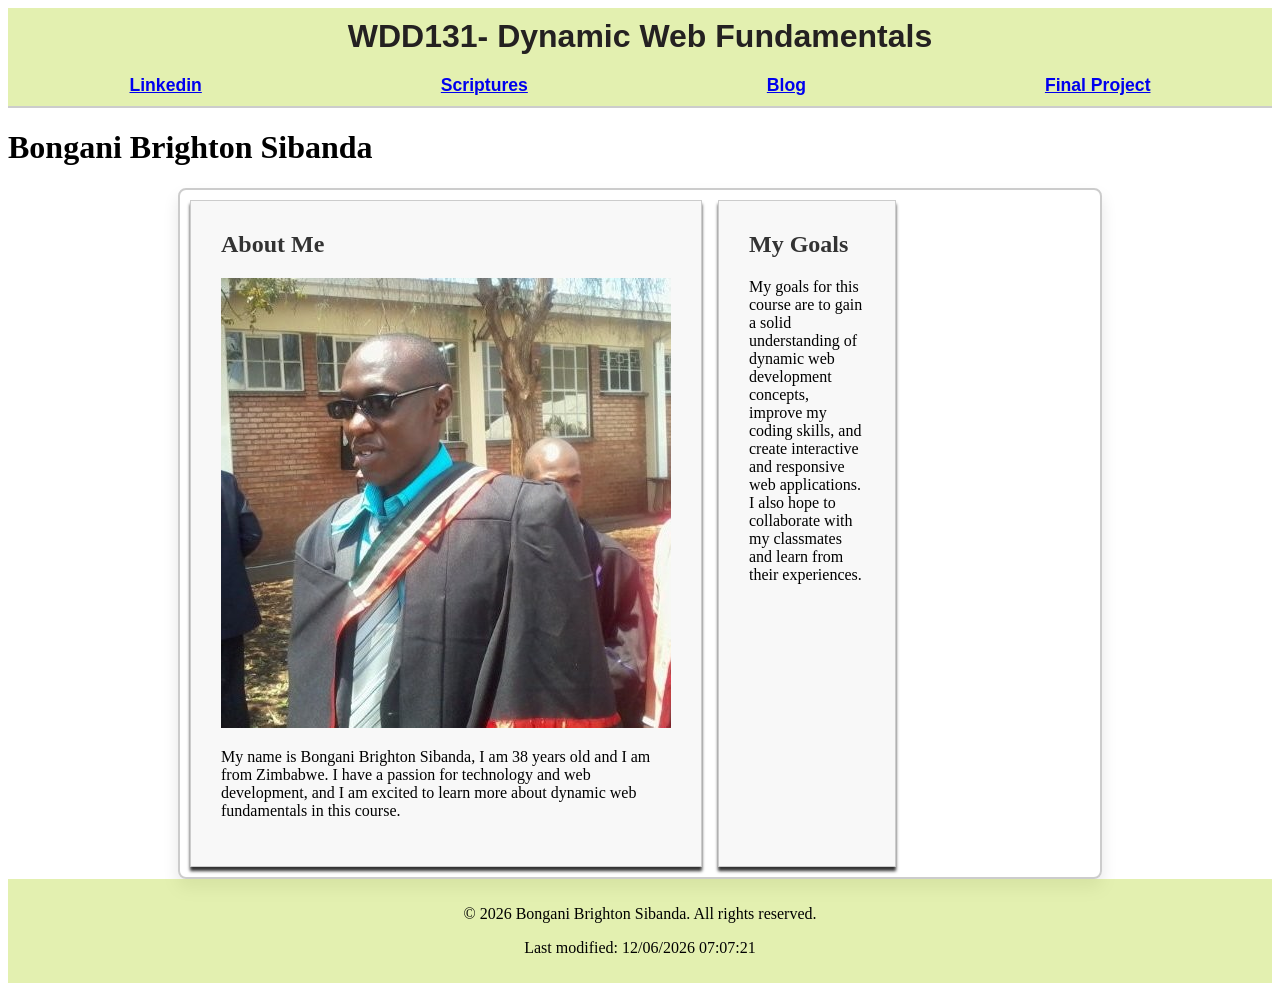
==== index.html @ 4d89a700 "lkm" ====
<!DOCTYPE html>
<html lang="en">

<head>
    <meta charset="UTF-8">
    <meta name="viewport" content="width=device-width, initial-scale=1.0">
    <meta name="description" content="WDD131-Dynamic Web Fundamentals Bongani Brighton Sibanda">
    <meta name="author" content="Bongani Brighton">

<title>WDD 131 - Dynamic Web Fundamentals - Bongani</title>
<link rel="stylesheet" href="styles/base.css">
<script src="scripts/getdates.js" defer></script>
<link rel="preconnect" href="https://fonts.googleapis.com">
<link rel="preconnect" href="https://fonts.gstatic.com" crossorigin>
<link href="https://fonts.googleapis.com/css2?family=Roboto:wght@400;700&display=swap" rel="stylesheet">

</head>

<body>

<header>
    <span id="course-title"> WDD131- Dynamic Web Fundamentals </span>
    <nav>
        <a href="https://www.linkedin.com/in/bonganibrighton-sibanda/">Linkedin</a>
        <a href="https://www.churchofjesuschrist.org/study/scriptures">Scriptures</a>
        <a href="https://bonganibrighton.wordpress.com/">Blog</a>
        <a href="https://byupw.instructure.com/">Final Project</a>
    </nav>

</header>
<h1>Bongani Brighton Sibanda</h1>
<main> 
    
    <section class="card">
        <h2>About Me</h2>

        <img src="images/bongs.jpeg" alt="bongani">

        <p>My name is Bongani Brighton Sibanda, I am 38 years old and I am from Zimbabwe.
             I have a passion for technology and web development, and I am excited to learn more 
             about dynamic web fundamentals in this course.</p>
    </section>
        <section class="card">
            <h2>My Goals</h2>
            <p>My goals for this course are to gain a solid understanding
                 of dynamic web development concepts, 
                improve my coding skills, and create interactive and responsive web applications.
                 I also hope to collaborate with my classmates and learn from their experiences.</p>
        </section>
</main>
<footer>
   <p> &copy; <span id="current-year"></span> Bongani Brighton Sibanda. All rights reserved.</p>
      <p id="last-modified">Last modified: <span id="modification-date"></span></p>
</footer>
</body>





</html>
---- styles/base.css ----
header {background-color: #c7e26381;
        padding: 10px;
        text-align: center;
        font-family: 'Arial', sans-serif;
        color: #242121;
        border-bottom: 2px solid #ccc;
        }
        nav {
        display: flex;
        justify-content: space-around;
        margin-top: 20px;
        font-size: 1.1rem;
        font-weight: bold;
        text-decoration: none;
       gap: 1rem ;
        }
        nav a :hover {
        color: #91979e;
        text-decoration: none;  
        }
    #course-title {
        font-size: 2rem;
        font-weight: bold;
    }
    main {
          display: grid;
          grid-template-columns: 2fr 1fr 1fr;
        padding: 10px;  
        max-width: 900px;
        margin: auto;
        gap: 1rem;
        border-radius: 8px;
        box-shadow: 0 9px 16px rgba(0, 0, 0, 0.1);
        border: 2px solid #ccc;
         }  
         .card {
        background-color: #f8f8f8;
        padding: 30px;
        border: 1px solid #ccc;
        box-shadow: #333 0px 4px 3px;
        }
         .card h2 {       
              font-size: 1.5rem;
        font-weight: bold;
        color: #333;
        margin-top: 0;
        }

        footer {
        background-color: #c7e26381;
        padding: 10px;
        text-align: center;
        }
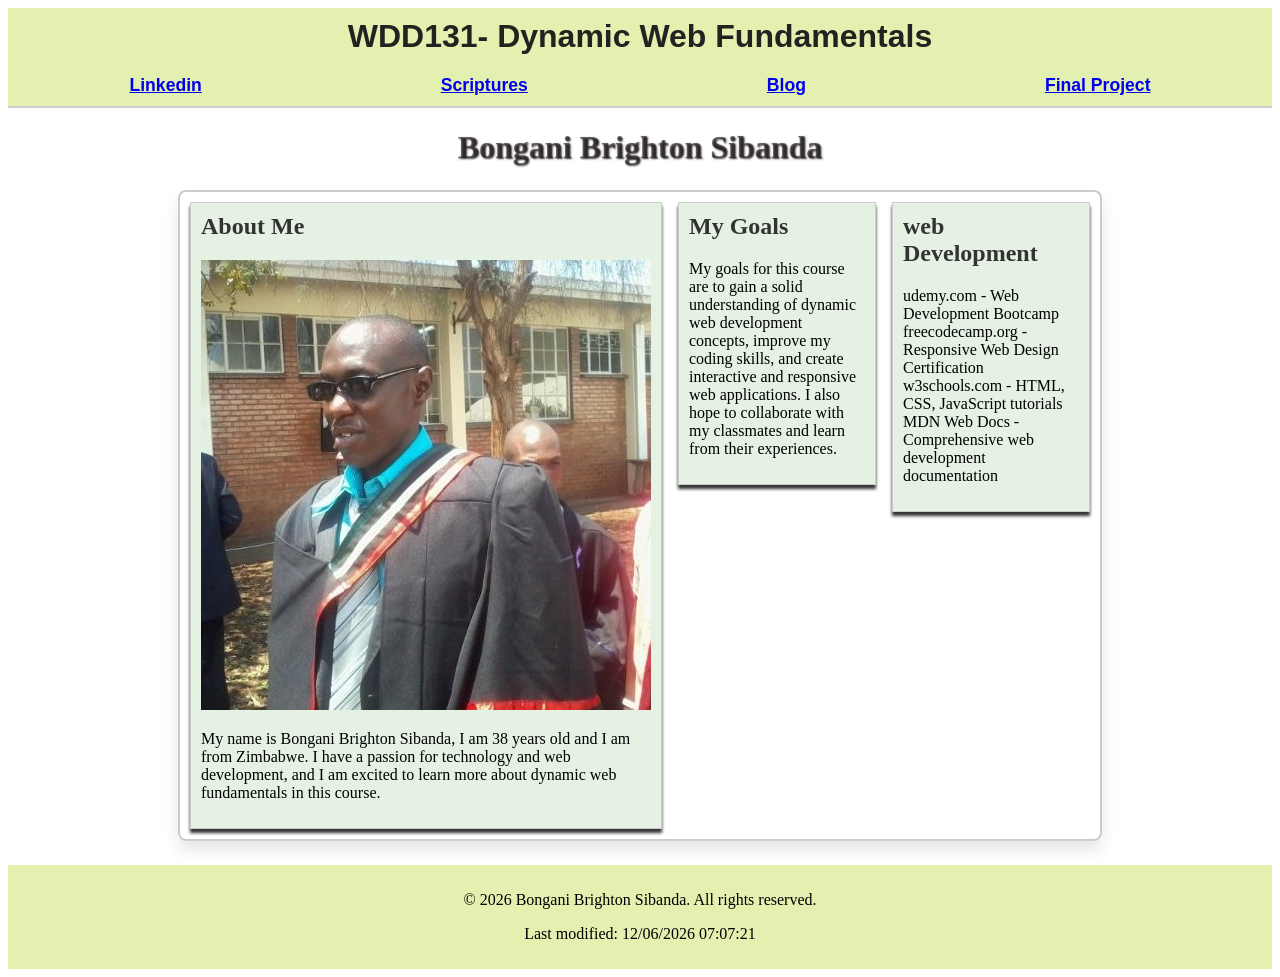
==== commit 4a0c3194: "jif" ====
--- a/index.html
+++ b/index.html
@@ -47,6 +47,17 @@
                 improve my coding skills, and create interactive and responsive web applications.
                  I also hope to collaborate with my classmates and learn from their experiences.</p>
         </section>
+        <section class="card">
+        <h2>web Development</h2>
+        
+                <p>
+                    udemy.com - Web Development Bootcamp
+                    freecodecamp.org - Responsive Web Design Certification
+                    w3schools.com - HTML, CSS, JavaScript tutorials 
+                    MDN Web Docs - Comprehensive web development documentation
+                    
+                </p>
+    </section>
 </main>
 <footer>
    <p> &copy; <span id="current-year"></span> Bongani Brighton Sibanda. All rights reserved.</p>
--- a/styles/base.css
+++ b/styles/base.css
@@ -24,18 +24,27 @@
     }
     main {
           display: grid;
-          grid-template-columns: 2fr 1fr 1fr;
+          grid-template-columns: 1fr 1fr 1fr;
         padding: 10px;  
         max-width: 900px;
-        margin: auto;
+        align-items: start;
+        margin: 1.5rem auto;
         gap: 1rem;
         border-radius: 8px;
         box-shadow: 0 9px 16px rgba(0, 0, 0, 0.1);
         border: 2px solid #ccc;
-         }  
+         } 
+         h1 {
+        font-size: 2rem;
+        font-weight: bold;
+        color: #2c2222a6;
+        text-align: center;
+        text-shadow: #333 1px 1px 2px;
+
+    }
          .card {
-        background-color: #f8f8f8;
-        padding: 30px;
+        background-color: #a3cf9f4b;
+        padding: 10px;
         border: 1px solid #ccc;
         box-shadow: #333 0px 4px 3px;
         }
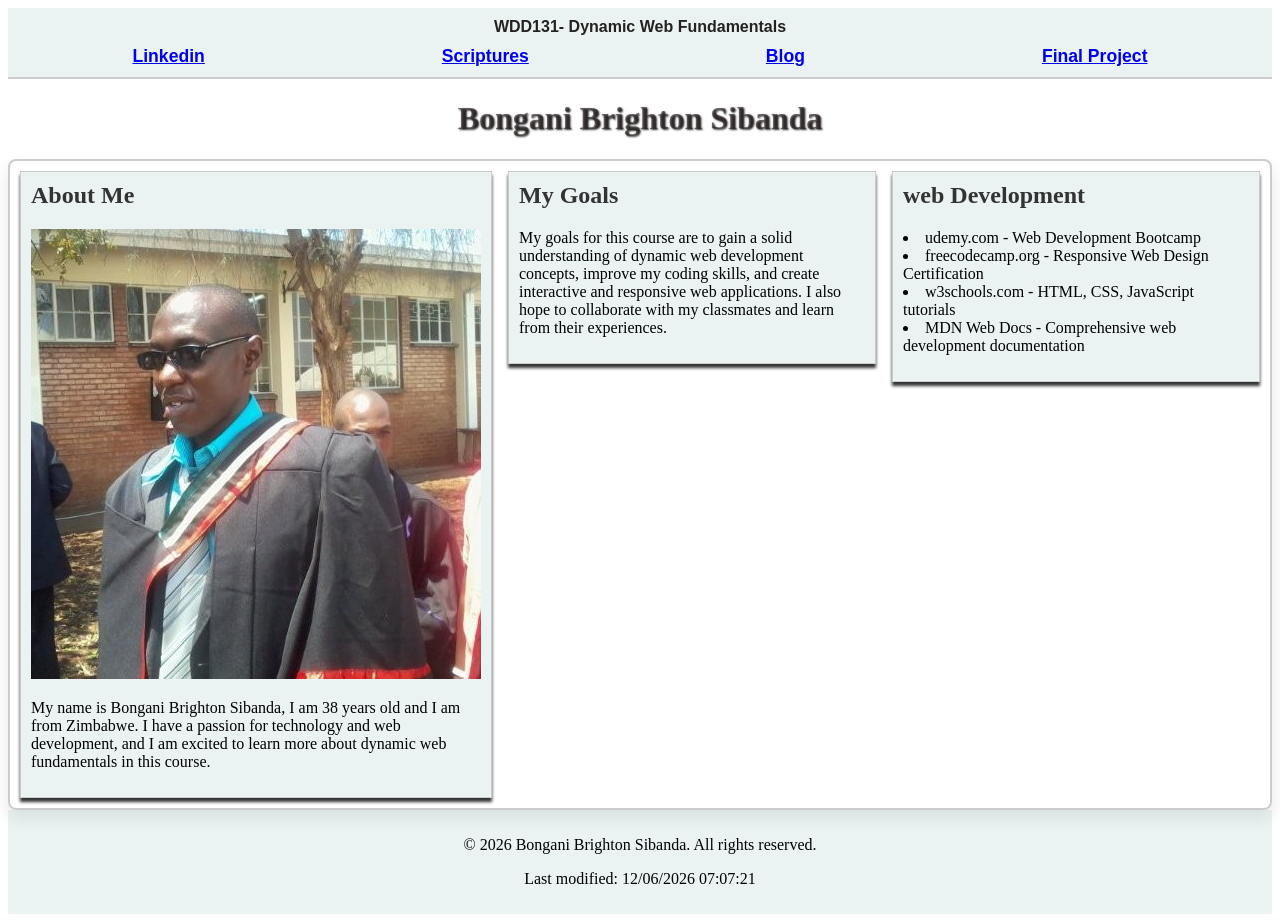
==== commit 84335a00: "jf" ====
--- a/index.html
+++ b/index.html
@@ -51,11 +51,10 @@
         <h2>web Development</h2>
         
                 <p>
-                    udemy.com - Web Development Bootcamp
-                    freecodecamp.org - Responsive Web Design Certification
-                    w3schools.com - HTML, CSS, JavaScript tutorials 
-                    MDN Web Docs - Comprehensive web development documentation
-                    
+                   <li>udemy.com - Web Development Bootcamp</li>
+                    <li>freecodecamp.org - Responsive Web Design Certification</li>
+                    <li>w3schools.com - HTML, CSS, JavaScript tutorials</li>
+                    <li>MDN Web Docs - Comprehensive web development documentation</li>
                 </p>
     </section>
 </main>
--- a/styles/base.css
+++ b/styles/base.css
@@ -1,4 +1,4 @@
-header {background-color: #c7e26381;
+header {background-color: #bcd1d14b;
         padding: 10px;
         text-align: center;
         font-family: 'Arial', sans-serif;
@@ -8,27 +8,27 @@
         nav {
         display: flex;
         justify-content: space-around;
-        margin-top: 20px;
+        margin-top: 10px;
         font-size: 1.1rem;
         font-weight: bold;
         text-decoration: none;
-       gap: 1rem ;
+       gap:0.5rem ;
         }
         nav a :hover {
         color: #91979e;
         text-decoration: none;  
         }
     #course-title {
-        font-size: 2rem;
+        font-size: 1rem;
         font-weight: bold;
     }
     main {
           display: grid;
           grid-template-columns: 1fr 1fr 1fr;
         padding: 10px;  
-        max-width: 900px;
+       
         align-items: start;
-        margin: 1.5rem auto;
+        
         gap: 1rem;
         border-radius: 8px;
         box-shadow: 0 9px 16px rgba(0, 0, 0, 0.1);
@@ -43,7 +43,7 @@
 
     }
          .card {
-        background-color: #a3cf9f4b;
+        background-color: #bcd1d14b;
         padding: 10px;
         border: 1px solid #ccc;
         box-shadow: #333 0px 4px 3px;
@@ -56,7 +56,7 @@
         }
 
         footer {
-        background-color: #c7e26381;
+        background-color: #bcd1d14b;
         padding: 10px;
         text-align: center;
         }
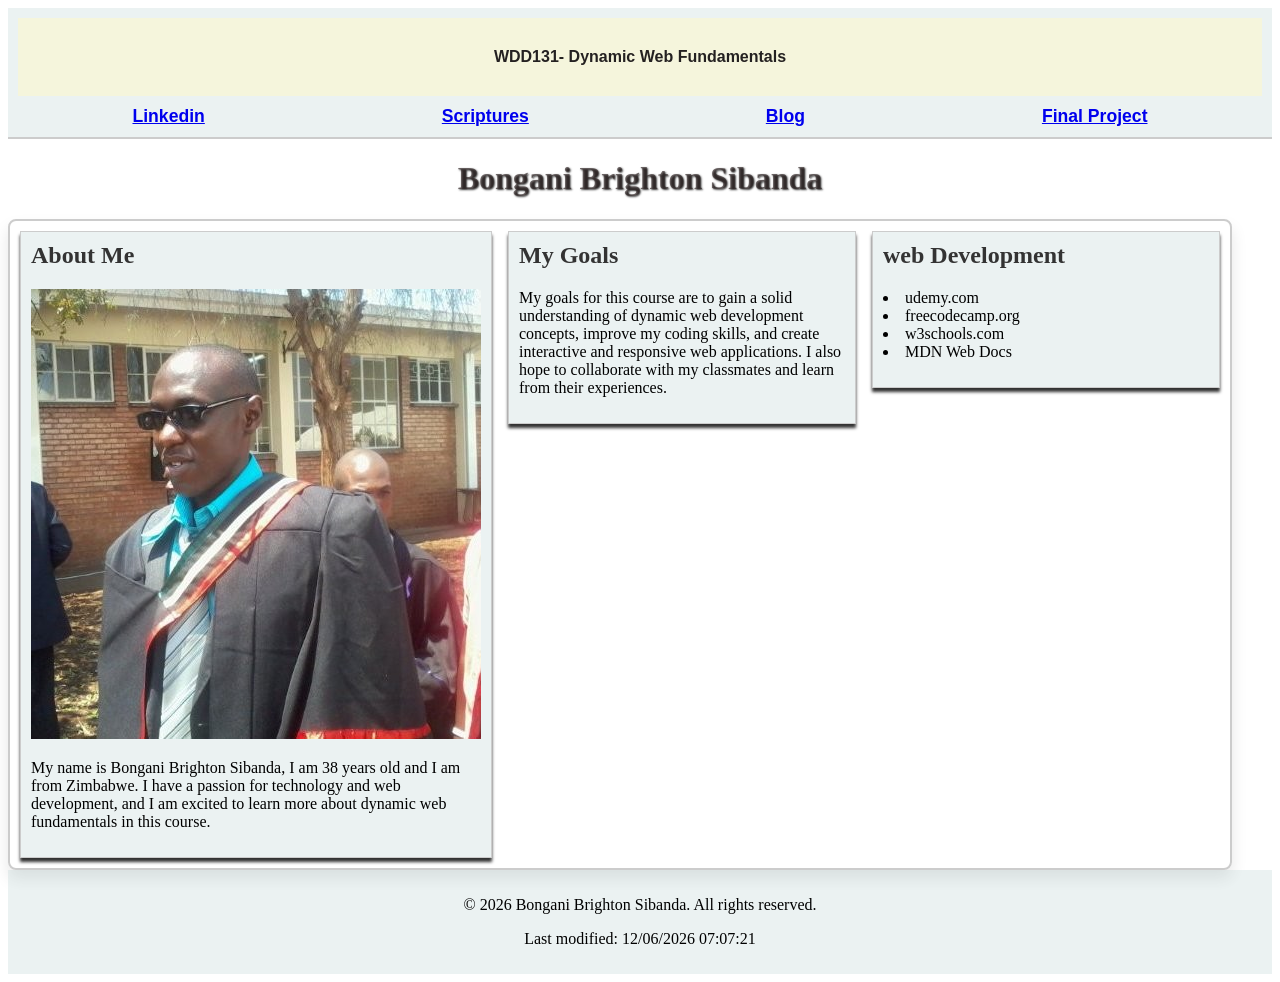
==== commit 0052a80a: "JOP" ====
--- a/index.html
+++ b/index.html
@@ -51,10 +51,10 @@
         <h2>web Development</h2>
         
                 <p>
-                   <li>udemy.com - Web Development Bootcamp</li>
-                    <li>freecodecamp.org - Responsive Web Design Certification</li>
-                    <li>w3schools.com - HTML, CSS, JavaScript tutorials</li>
-                    <li>MDN Web Docs - Comprehensive web development documentation</li>
+                   <li>udemy.com </li>
+                    <li>freecodecamp.org </li>
+                    <li>w3schools.com </li>
+                    <li>MDN Web Docs </li>
                 </p>
     </section>
 </main>
--- a/styles/base.css
+++ b/styles/base.css
@@ -19,14 +19,23 @@
         text-decoration: none;  
         }
     #course-title {
+        display: block;
+        background-color: beige;
         font-size: 1rem;
         font-weight: bold;
+        padding: 30px;
+    }
+    ul {
+        list-style-type: none;
+        padding: 20px;
+        text-wrap: inherit;
+        line-height: 1.4;
     }
     main {
           display: grid;
           grid-template-columns: 1fr 1fr 1fr;
         padding: 10px;  
-       
+       max-width: 1200px;
         align-items: start;
         
         gap: 1rem;
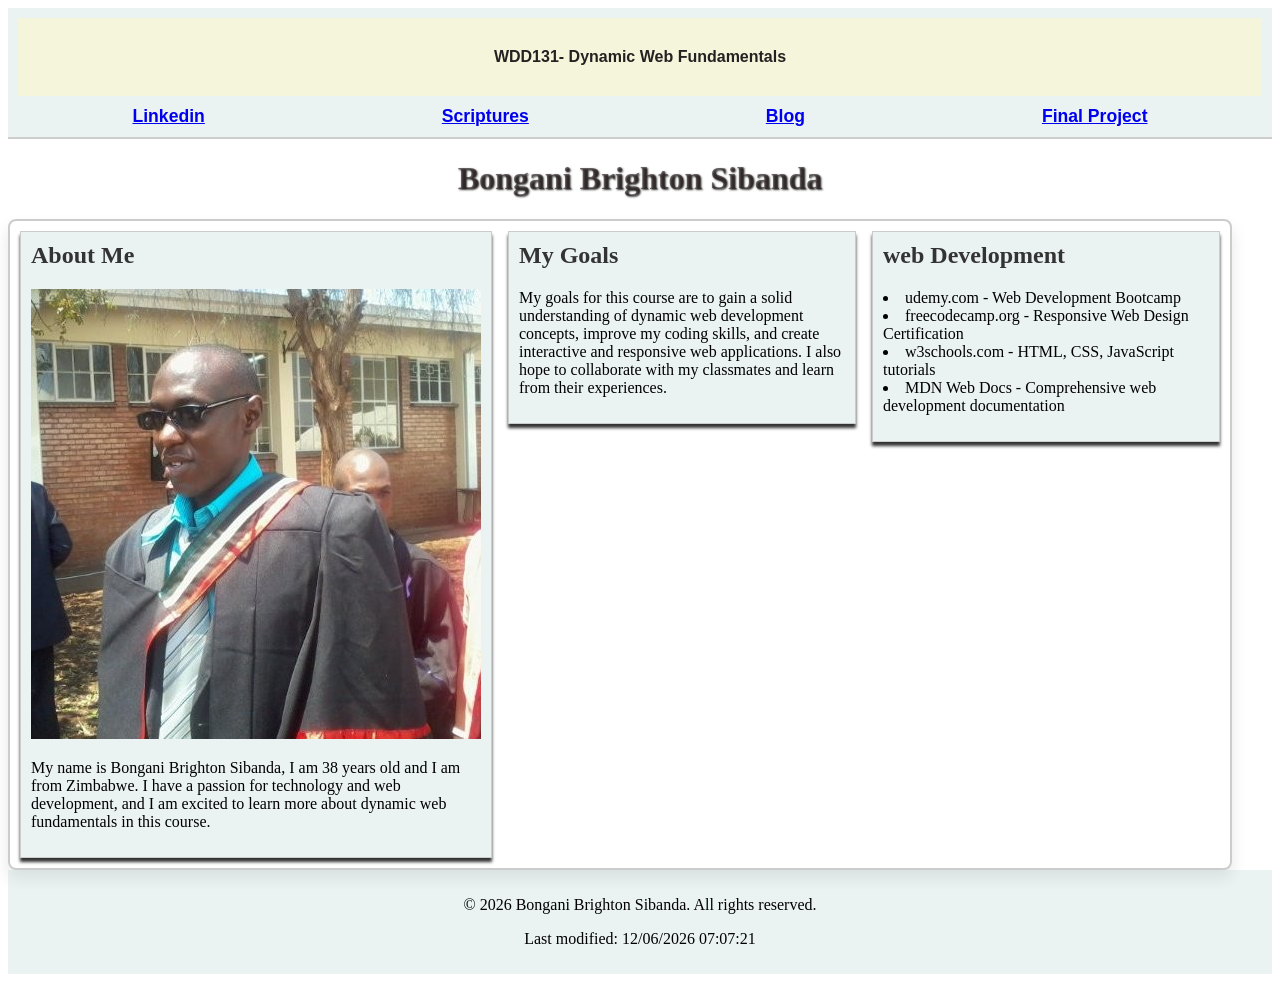
==== commit 997d9191: "N" ====
--- a/index.html
+++ b/index.html
@@ -51,10 +51,10 @@
         <h2>web Development</h2>
         
                 <p>
-                   <li>udemy.com </li>
-                    <li>freecodecamp.org </li>
-                    <li>w3schools.com </li>
-                    <li>MDN Web Docs </li>
+                   <li>udemy.com - Web Development Bootcamp</li>
+                    <li>freecodecamp.org - Responsive Web Design Certification</li>
+                    <li>w3schools.com - HTML, CSS, JavaScript tutorials</li>
+                    <li>MDN Web Docs - Comprehensive web development documentation</li>
                 </p>
     </section>
 </main>
--- a/styles/base.css
+++ b/styles/base.css
@@ -28,7 +28,7 @@
     ul {
         list-style-type: none;
         padding: 20px;
-        text-wrap: inherit;
+        
         line-height: 1.4;
     }
     main {
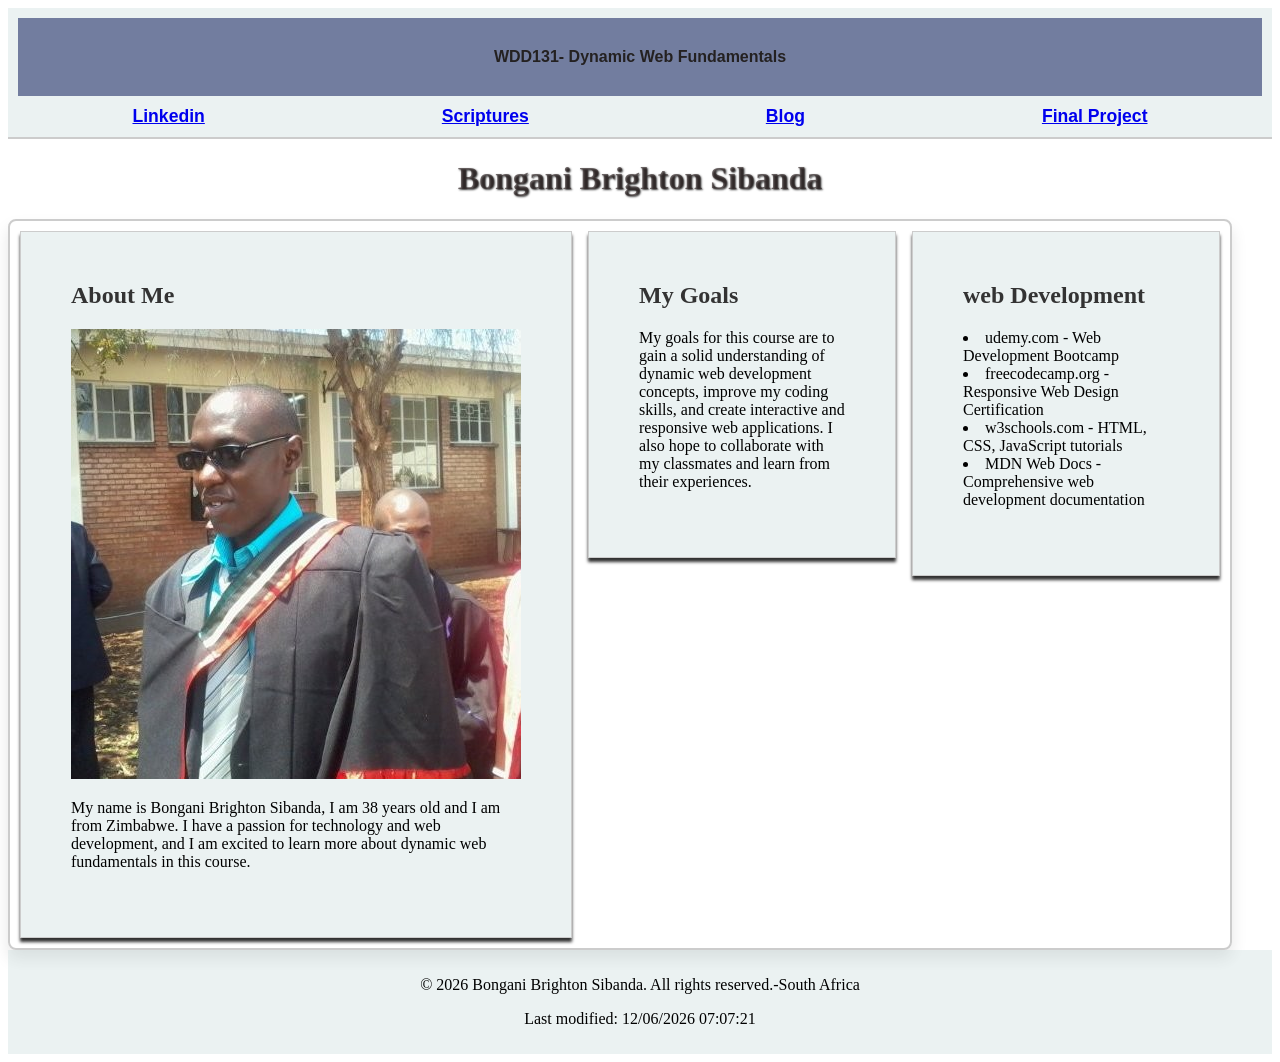
==== commit f6fc48cb: "drhj" ====
--- a/index.html
+++ b/index.html
@@ -59,7 +59,7 @@
     </section>
 </main>
 <footer>
-   <p> &copy; <span id="current-year"></span> Bongani Brighton Sibanda. All rights reserved.</p>
+   <p> &copy; <span id="current-year"></span> Bongani Brighton Sibanda. All rights reserved.-South Africa </p>
       <p id="last-modified">Last modified: <span id="modification-date"></span></p>
 </footer>
 </body>
--- a/styles/base.css
+++ b/styles/base.css
@@ -20,7 +20,7 @@
         }
     #course-title {
         display: block;
-        background-color: beige;
+        background-color: rgba(43, 55, 109, 0.623);
         font-size: 1rem;
         font-weight: bold;
         padding: 30px;
@@ -53,7 +53,7 @@
     }
          .card {
         background-color: #bcd1d14b;
-        padding: 10px;
+        padding: 50px;
         border: 1px solid #ccc;
         box-shadow: #333 0px 4px 3px;
         }
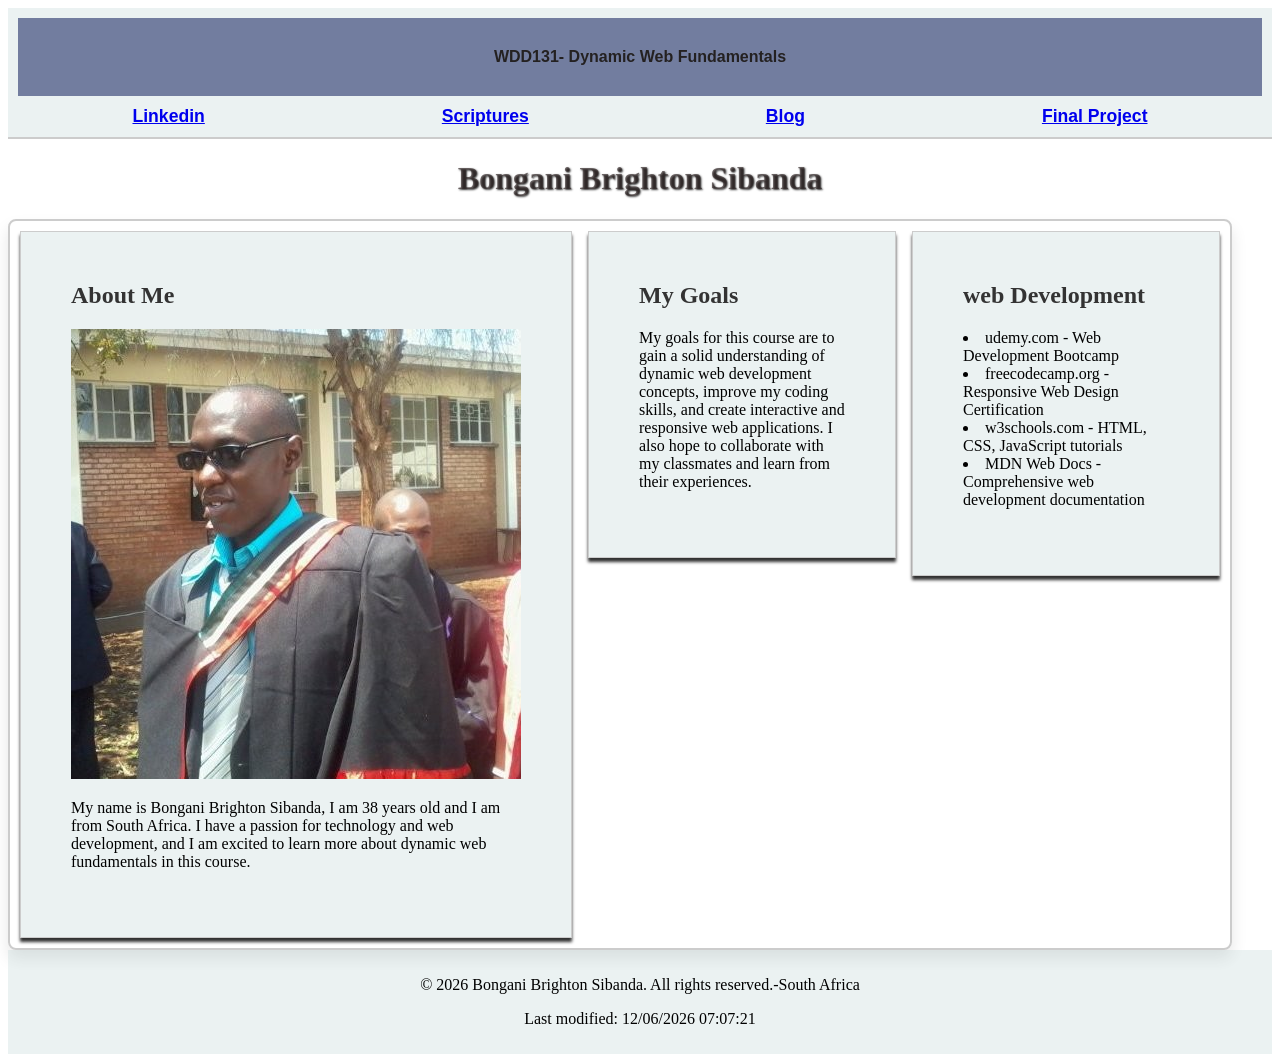
==== commit 97c66b71: "dfjh" ====
--- a/index.html
+++ b/index.html
@@ -36,7 +36,7 @@
 
         <img src="images/bongs.jpeg" alt="bongani">
 
-        <p>My name is Bongani Brighton Sibanda, I am 38 years old and I am from Zimbabwe.
+        <p>My name is Bongani Brighton Sibanda, I am 38 years old and I am from South Africa.
              I have a passion for technology and web development, and I am excited to learn more 
              about dynamic web fundamentals in this course.</p>
     </section>
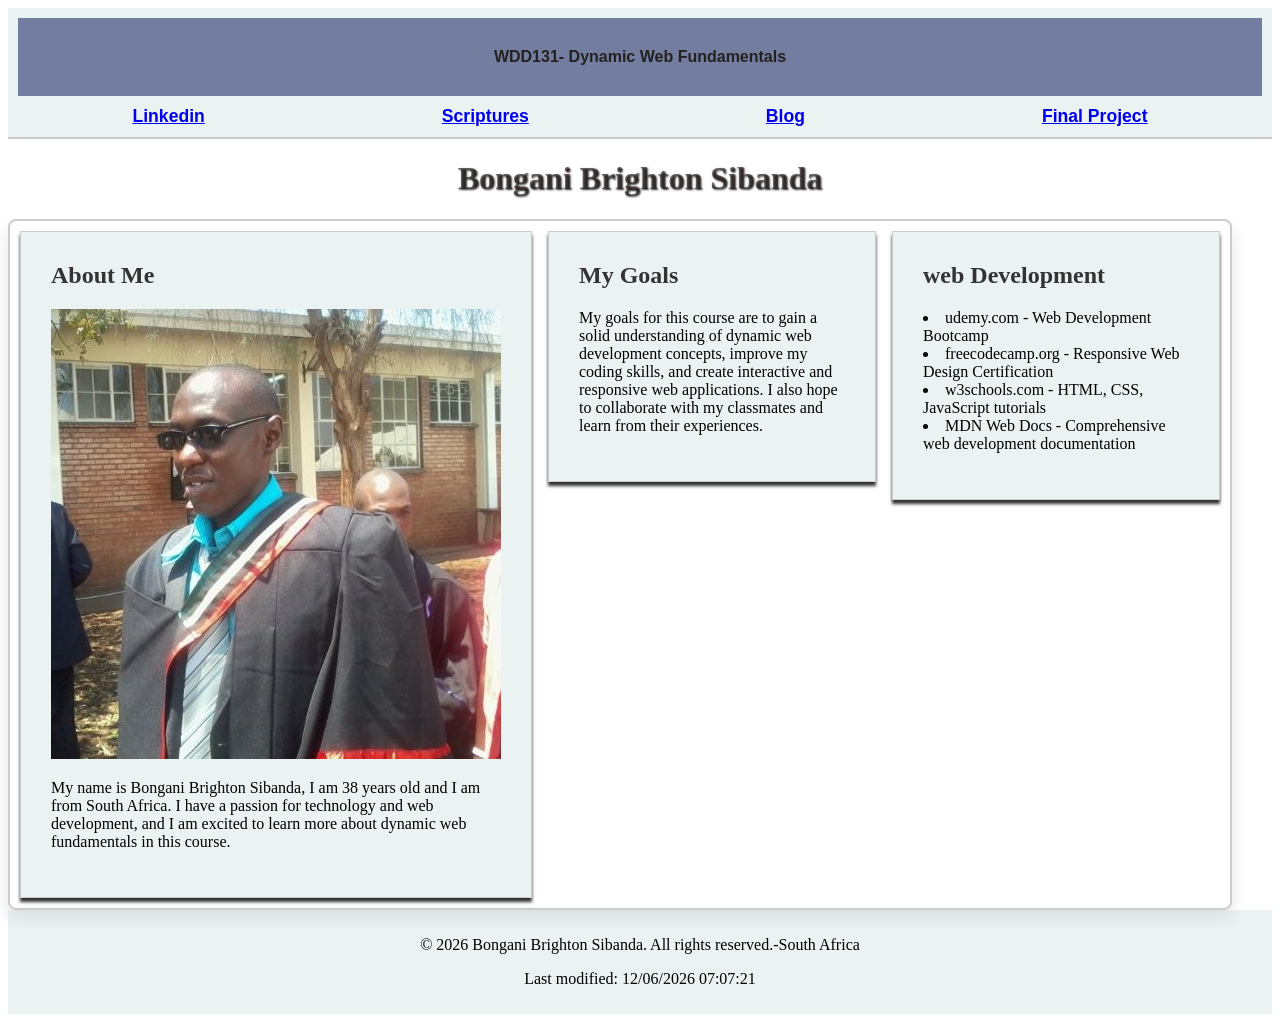
==== commit b8bd8edf: "kj" ====
--- a/index.html
+++ b/index.html
@@ -45,7 +45,10 @@
             <p>My goals for this course are to gain a solid understanding
                  of dynamic web development concepts, 
                 improve my coding skills, and create interactive and responsive web applications.
-                 I also hope to collaborate with my classmates and learn from their experiences.</p>
+                 I also hope to collaborate with my classmates and learn from their experiences.
+                
+                
+                </p>
         </section>
         <section class="card">
         <h2>web Development</h2>
--- a/styles/base.css
+++ b/styles/base.css
@@ -53,15 +53,17 @@
     }
          .card {
         background-color: #bcd1d14b;
-        padding: 50px;
+        padding: 30px;
         border: 1px solid #ccc;
         box-shadow: #333 0px 4px 3px;
+        box-sizing: border-box;
         }
          .card h2 {       
               font-size: 1.5rem;
         font-weight: bold;
         color: #333;
         margin-top: 0;
+        box-sizing: border-box;
         }
 
         footer {
